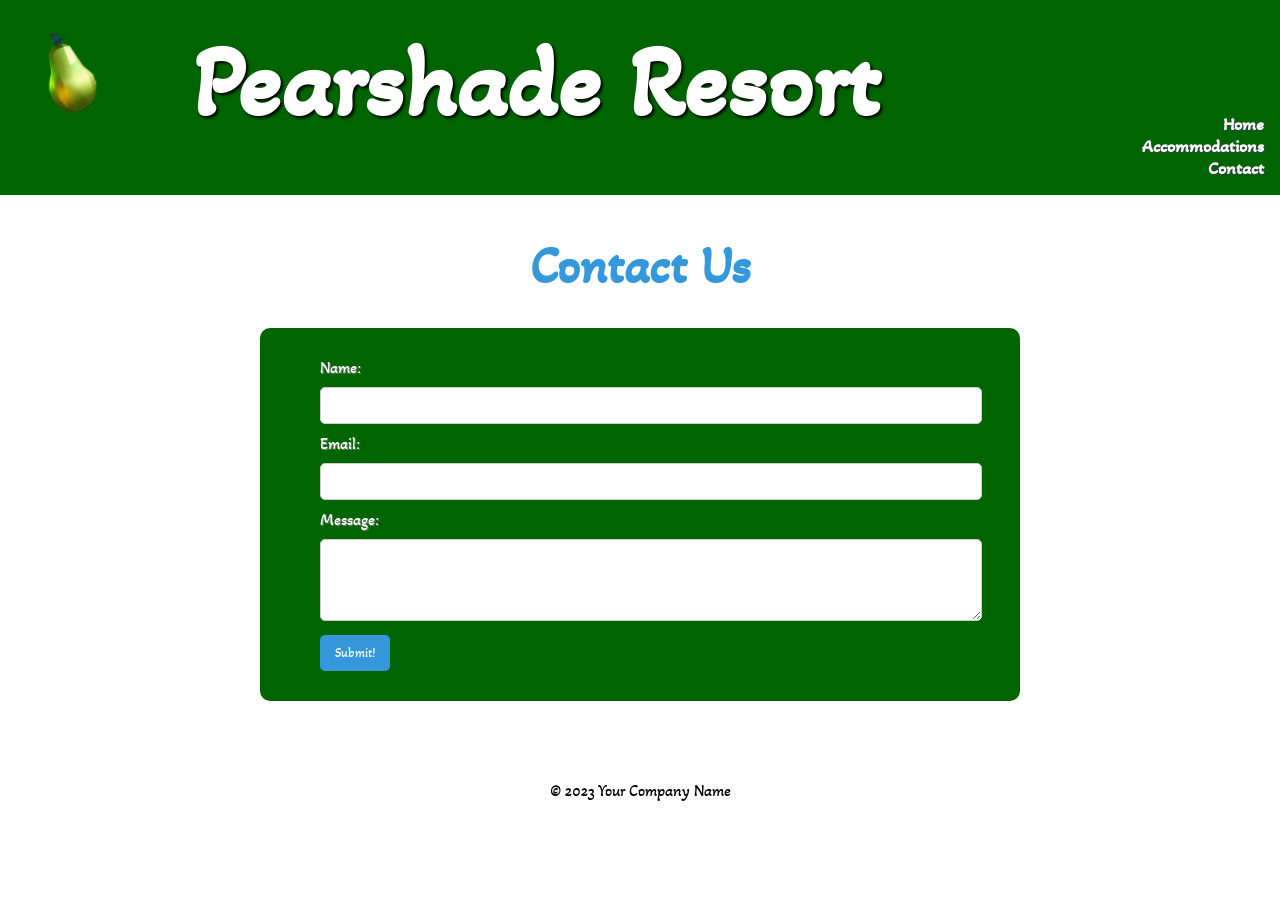
==== contactpage.html @ 930cb043 "final home link still refusing to work" ====
<!DOCTYPE html>
<html lang="en">
<head>
    <meta charset="UTF-8">
    <meta name="viewport" content="width=device-width, initial-scale=1.0">
    <title>Contact Us</title>
      <link rel="preconnect" href="https://fonts.googleapis.com">
<link rel="preconnect" href="https://fonts.gstatic.com" crossorigin>
<link href="https://fonts.googleapis.com/css2?family=Akaya+Kanadaka&family=Pacifico&display=swap" rel="stylesheet">
    <link rel="stylesheet" href="style2.css">
</head>
<body>
    <header>
        <div id="icon">
        <img src="images/pear-gif.gif" alt="spinning pear">
    </div>
        <h1>Pearshade Resort</h1>
            <nav>
                <ul>
                    <li class="home"><a href="index.html">Home</a></li>
                    <li class="list"><a href="#">Accommodations</a></li>
                    <li class="list"><a href="contactpage.html">Contact</a></li>
                </ul>
            </nav>
    </header>
    <main>
        <h2>Contact Us</h2>
        <form action="#" method="post">
            <label for="name">Name:</label>
            <input type="text" id="name" name="name" required>

            <label for="email">Email:</label>
            <input type="email" id="email" name="email" required>

            <label for="message">Message:</label>
            <textarea id="message" name="message" rows="4" required></textarea>

            <button type="submit">Submit!</button>
        </form>
    </main>
    <footer>
        <p>&copy; 2023 Your Company Name</p>
    </footer>
</body>
</html>
---- style2.css ----
/* Contact Page Styles */
:root {
    --primary-color: #3498db;
    --secondary-color: #2ecc71;
    --font-family: 'Helvetica Neue', sans-serif;
    --font-size: 16px;
    --line-height: 1.5;
    --font-family: 'Akaya Kanadaka', 'Pacifico', sans-serif;
}
body {
    font-family: var(--font-family);
    background-image: url(images/white-paper-texture-background.jpg);
    background-size: 35%;
    margin: 0;
    padding: 0;
}

.container {
    width: 80%;
    margin: auto;
    overflow: hidden;
}

#icon img {
    display: flex;
    position: relative;
    width: 95px;
    margin-left: 1.75rem;
    top: 3rem;
    z-index: 2;
    margin-top: -2rem;
}
header {
    font-size: large;
    font-weight: bold;
    display: block;
    background-color: darkgreen;
    color: white;
    width: 100vw;
}
header h1 {
    font-size: 100px;
    font-weight: bold;
    position: relative;
    display: block;
    justify-content: left;
    left: 12rem;
    text-shadow: 2px 2px 3px black;
    margin-top: -4rem;
    margin-bottom: -4rem;
    font-family: var(--font-family);
}
ul {
    display: block;
    text-align: right;
    justify-content: right;
    padding: 1rem;
    gap: 1rem;
    list-style: none;
}
a:hover {
    color:#3498db
}
a {
    text-decoration: none;
    color: white;
    text-shadow: 1px 1px 1px #35424a;
}

h1 {
    margin: 0;
}
h2 {
    color: #3498db;
    text-shadow: 1px 1px 3px white;
    font-size: 50px;
    text-align: center;
    margin-bottom: -3rem;
}
form {
    color: white;
    text-shadow: 1px 1px 1px gray;
    display: block;
    text-align: left;
    width: 50%;
    background-color: darkgreen;
    background-size: 30%;
    padding: 30px 60px;
    border-radius: 10px;
    box-shadow: 0 0 10px rgba(0, 0, 0, 0.1);
    margin: 5rem auto;
    box-shadow: 2px 2px 4px white;
}

form input[type="text"],
form input[type="email"],
form textarea {
    width: 100%;
    padding: 10px;
    margin: 10px 0;
    border: 1px solid #ccc;
    border-radius: 5px;
}

form [type="submit"] {
    font-family: var(--font-family);
    background: #3498db;
    color: white;
    border: none;
    padding: 10px 15px;
    cursor: pointer;
    border-radius: 5px;
    text-align: center;
}

form [type="submit"]:hover {
    background-color: #3498db;
    color: white;
    box-shadow: 1px 1px 2px white;
    border-color: #3498db;
    border-radius: 5px;
}
footer {
 text-align: center;
}
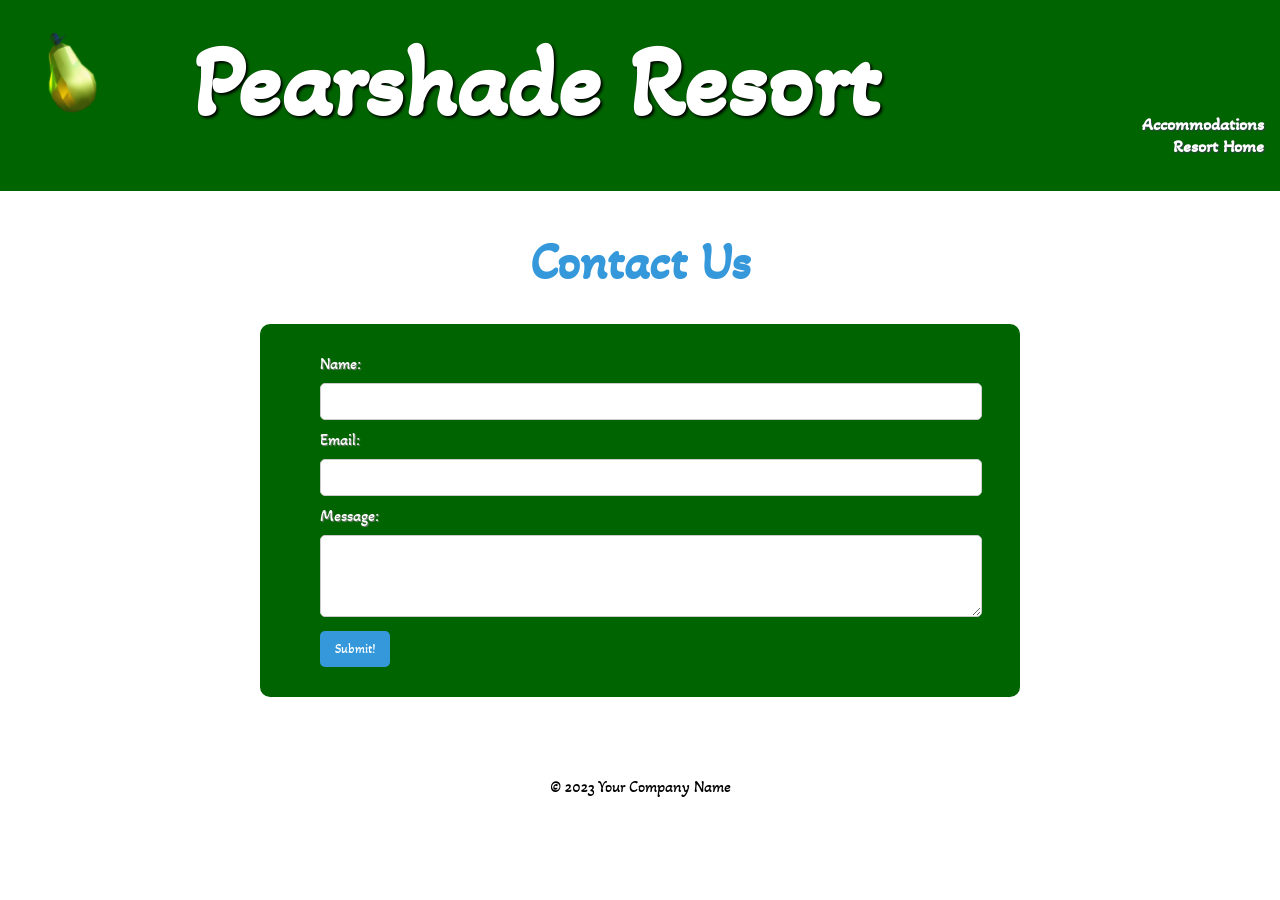
==== commit ff49747e: "fix links not working inline with h1 moved so they work better" ====
--- a/contactpage.html
+++ b/contactpage.html
@@ -16,10 +16,9 @@
     </div>
         <h1>Pearshade Resort</h1>
             <nav>
-                <ul>
-                    <li class="home"><a href="index.html">Home</a></li>
+                    <ul>
                     <li class="list"><a href="#">Accommodations</a></li>
-                    <li class="list"><a href="contactpage.html">Contact</a></li>
+                    <li class="list"><a href="index.html">Resort Home</a></li>
                 </ul>
             </nav>
     </header>
--- a/style2.css
+++ b/style2.css
@@ -27,7 +27,7 @@
     width: 95px;
     margin-left: 1.75rem;
     top: 3rem;
-    z-index: 2;
+    z-index: 0;
     margin-top: -2rem;
 }
 header {
@@ -37,6 +37,7 @@
     background-color: darkgreen;
     color: white;
     width: 100vw;
+    overflow: hidden;
 }
 header h1 {
     font-size: 100px;
@@ -49,6 +50,7 @@
     margin-top: -4rem;
     margin-bottom: -4rem;
     font-family: var(--font-family);
+    z-index: 0;
 }
 ul {
     display: block;
@@ -57,6 +59,7 @@
     padding: 1rem;
     gap: 1rem;
     list-style: none;
+    z-index: 12;
 }
 a:hover {
     color:#3498db
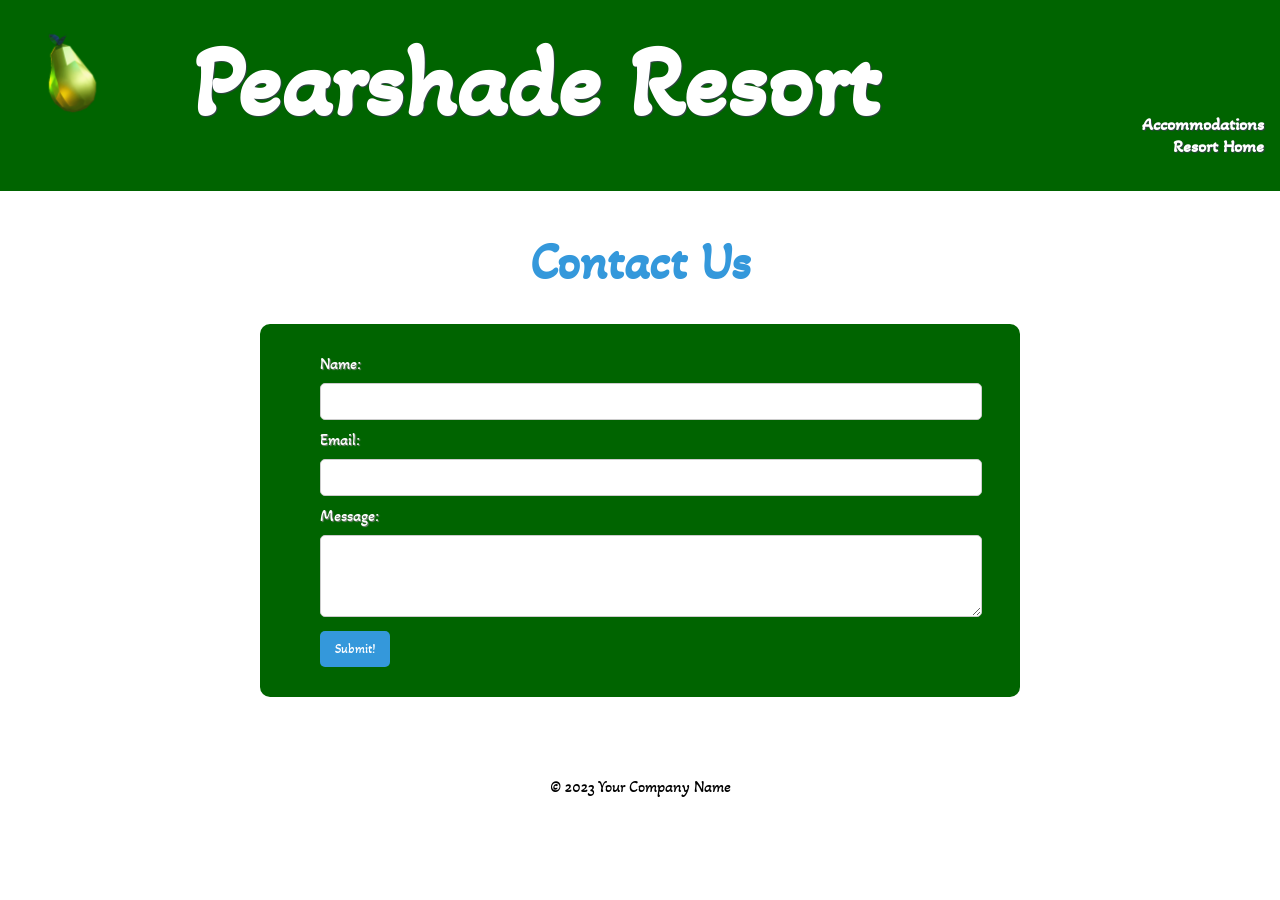
==== commit bfab7848: "h1 changed" ====
--- a/contactpage.html
+++ b/contactpage.html
@@ -14,7 +14,7 @@
         <div id="icon">
         <img src="images/pear-gif.gif" alt="spinning pear">
     </div>
-        <h1>Pearshade Resort</h1>
+        <h1><a href="index.html">Pearshade Resort</a></h1>
             <nav>
                     <ul>
                     <li class="list"><a href="#">Accommodations</a></li>
